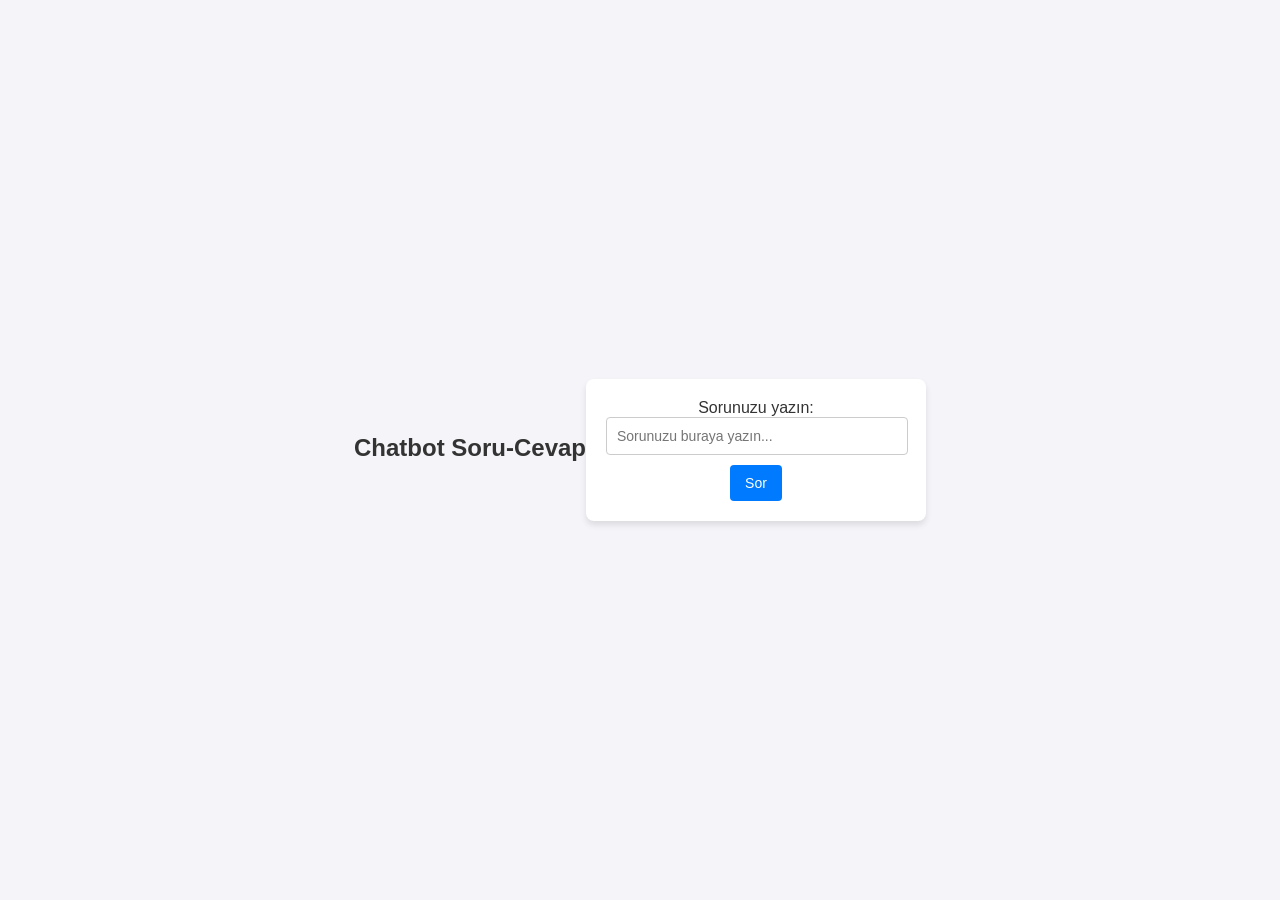
==== frontend/index.html @ f539f563 "init upd" ====
<!DOCTYPE html>
<html lang="en">
<head>
  <meta charset="UTF-8">
  <meta name="viewport" content="width=device-width, initial-scale=1.0">
  <title>Chatbot</title>
  <link rel="stylesheet" href="style.css">
</head>
<body>
  <h1>Chatbot Soru-Cevap</h1>
  <div class="container">
    <label for="question">Sorunuzu yazın:</label>
    <input type="text" id="question" placeholder="Sorunuzu buraya yazın...">
    <button id="askButton">Sor</button>
  </div>
  <div id="response" class="response-box"></div>
  <script src="script.js"></script>
</body>
</html>
---- frontend/style.css ----
/* Genel stil ayarları */
body {
    font-family: Arial, sans-serif;
    background-color: #f4f4f9;
    color: #333;
    margin: 0;
    padding: 0;
    display: flex;
    justify-content: center;
    align-items: center;
    height: 100vh;
  }
  
  /* Konteyner */
  .container {
    background: #ffffff;
    padding: 20px;
    border-radius: 8px;
    box-shadow: 0 4px 6px rgba(0, 0, 0, 0.1);
    width: 300px;
    text-align: center;
  }
  
  /* Başlık */
  h1 {
    font-size: 24px;
    margin-bottom: 20px;
  }
  
  /* Girdi alanı */
  input[type="text"] {
    width: calc(100% - 20px);
    padding: 10px;
    margin-bottom: 10px;
    border: 1px solid #ccc;
    border-radius: 4px;
    font-size: 14px;
  }
  
  /* Buton */
  button {
    background-color: #007bff;
    color: white;
    padding: 10px 15px;
    border: none;
    border-radius: 4px;
    cursor: pointer;
    font-size: 14px;
  }
  
  button:hover {
    background-color: #0056b3;
  }
  
  /* Yanıt kutusu */
  .response-box {
    margin-top: 20px;
    padding: 10px;
    background: #e9ecef;
    border: 1px solid #ddd;
    border-radius: 4px;
    font-size: 14px;
    text-align: left;
    display: none; /* Başlangıçta gizli */
  }
  
  /* Hata mesajları için stil */
  .response-box.error {
    background: #f8d7da;
    color: #721c24;
    border-color: #f5c6cb;
  }
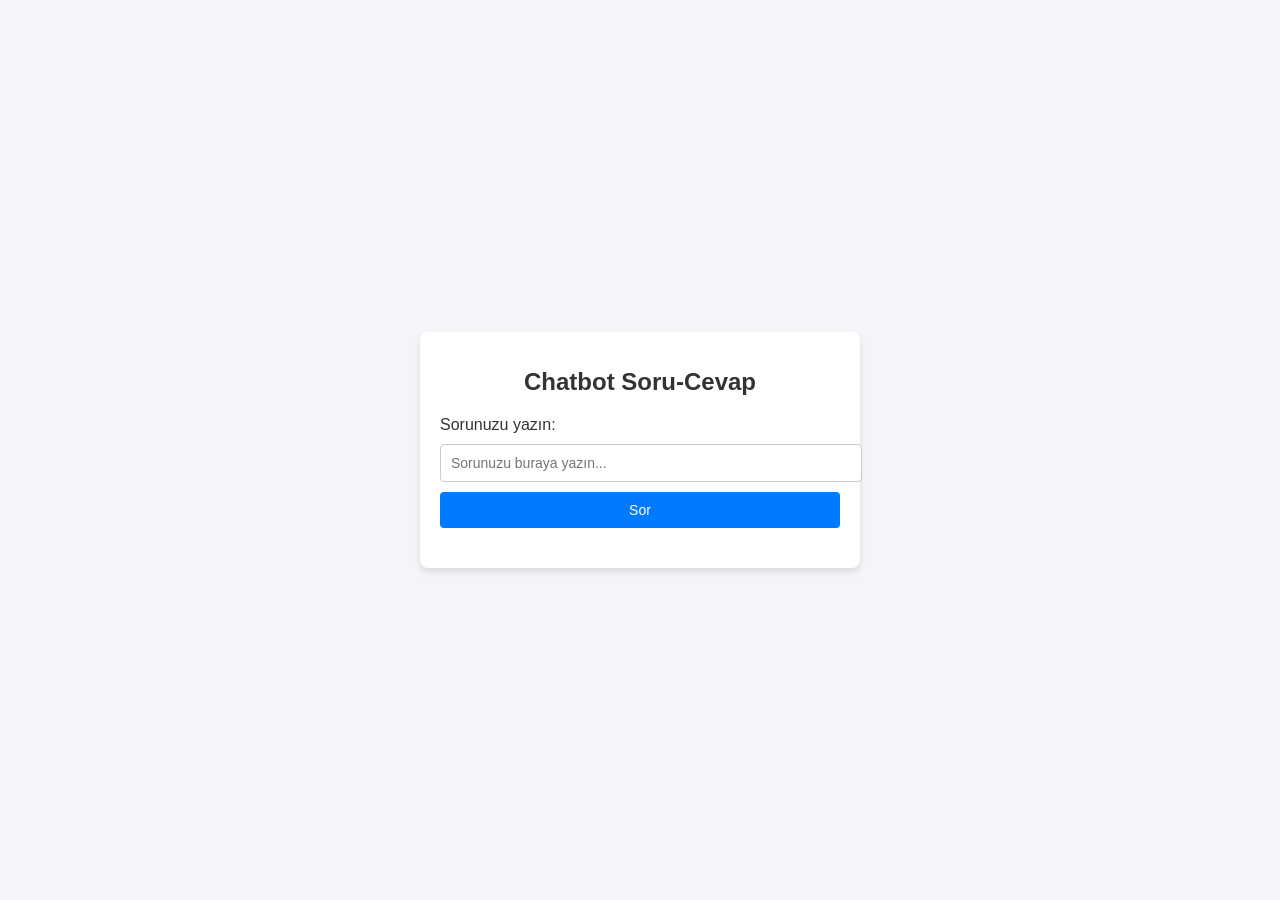
==== commit 966d5e2e: "frontend and backend upd" ====
--- a/frontend/index.html
+++ b/frontend/index.html
@@ -7,13 +7,14 @@
   <link rel="stylesheet" href="style.css">
 </head>
 <body>
-  <h1>Chatbot Soru-Cevap</h1>
   <div class="container">
+    <h1>Chatbot Soru-Cevap</h1>
     <label for="question">Sorunuzu yazın:</label>
-    <input type="text" id="question" placeholder="Sorunuzu buraya yazın...">
+    <input type="text" id="question" placeholder="Sorunuzu buraya yazın..." />
     <button id="askButton">Sor</button>
+    <div id="response" class="response-box"></div>
+    <div id="image-container" class="image-container"></div>
   </div>
-  <div id="response" class="response-box"></div>
   <script src="script.js"></script>
 </body>
 </html>
--- a/frontend/style.css
+++ b/frontend/style.css
@@ -1,73 +1,93 @@
-/* Genel stil ayarları */
 body {
-    font-family: Arial, sans-serif;
-    background-color: #f4f4f9;
-    color: #333;
-    margin: 0;
-    padding: 0;
-    display: flex;
-    justify-content: center;
-    align-items: center;
-    height: 100vh;
-  }
-  
-  /* Konteyner */
-  .container {
-    background: #ffffff;
-    padding: 20px;
-    border-radius: 8px;
-    box-shadow: 0 4px 6px rgba(0, 0, 0, 0.1);
-    width: 300px;
-    text-align: center;
-  }
-  
-  /* Başlık */
-  h1 {
-    font-size: 24px;
-    margin-bottom: 20px;
-  }
-  
-  /* Girdi alanı */
-  input[type="text"] {
-    width: calc(100% - 20px);
-    padding: 10px;
-    margin-bottom: 10px;
-    border: 1px solid #ccc;
-    border-radius: 4px;
-    font-size: 14px;
-  }
-  
-  /* Buton */
-  button {
-    background-color: #007bff;
-    color: white;
-    padding: 10px 15px;
-    border: none;
-    border-radius: 4px;
-    cursor: pointer;
-    font-size: 14px;
-  }
-  
-  button:hover {
-    background-color: #0056b3;
-  }
-  
-  /* Yanıt kutusu */
-  .response-box {
-    margin-top: 20px;
-    padding: 10px;
-    background: #e9ecef;
-    border: 1px solid #ddd;
-    border-radius: 4px;
-    font-size: 14px;
-    text-align: left;
-    display: none; /* Başlangıçta gizli */
-  }
-  
-  /* Hata mesajları için stil */
-  .response-box.error {
-    background: #f8d7da;
-    color: #721c24;
-    border-color: #f5c6cb;
-  }
-  +  font-family: Arial, sans-serif;
+  background-color: #f4f4f9;
+  color: #333;
+  margin: 0;
+  padding: 0;
+  display: flex;
+  justify-content: center;
+  align-items: center;
+  height: 100vh;
+}
+
+.container {
+  width: 100%;
+  max-width: 400px;
+  text-align: center;
+  background: #ffffff;
+  padding: 20px;
+  border-radius: 8px;
+  box-shadow: 0 4px 6px rgba(0, 0, 0, 0.1);
+}
+
+h1 {
+  font-size: 24px;
+  margin-bottom: 20px;
+}
+
+label {
+  display: block;
+  font-size: 16px;
+  margin-bottom: 10px;
+  text-align: left;
+}
+
+input[type="text"] {
+  width: 100%;
+  padding: 10px;
+  margin-bottom: 10px;
+  border: 1px solid #ccc;
+  border-radius: 4px;
+  font-size: 14px;
+}
+
+button {
+  width: 100%;
+  background-color: #007bff;
+  color: white;
+  padding: 10px 15px;
+  border: none;
+  border-radius: 4px;
+  cursor: pointer;
+  font-size: 14px;
+}
+
+button:hover {
+  background-color: #0056b3;
+}
+
+.response-box {
+  margin-top: 20px;
+  padding: 10px;
+  background: #e9ecef;
+  border: 1px solid #ddd;
+  border-radius: 4px;
+  font-size: 14px;
+  text-align: left;
+  display: none;
+}
+
+.image-container {
+  margin-top: 20px;
+  display: flex;
+  flex-direction: column; /* Align images vertically */
+  gap: 10px; /* Add spacing between images */
+  align-items: center;
+  width: 100%; /* Ensure it spans the container */
+}
+
+.image-container img {
+  max-width: 100%; /* Ensure the image scales within the container */
+  max-height: 300px; /* Limit the height for a uniform appearance */
+  object-fit: contain; /* Ensure the image fits without distortion */
+  border-radius: 8px; /* Add rounded corners for better aesthetics */
+  border: 1px solid #ddd; /* Add a border for separation */
+  box-shadow: 0 4px 6px rgba(0, 0, 0, 0.1); /* Optional: Add a shadow for emphasis */
+}
+
+
+.response-box.error {
+  background: #f8d7da;
+  color: #721c24;
+  border-color: #f5c6cb;
+}
